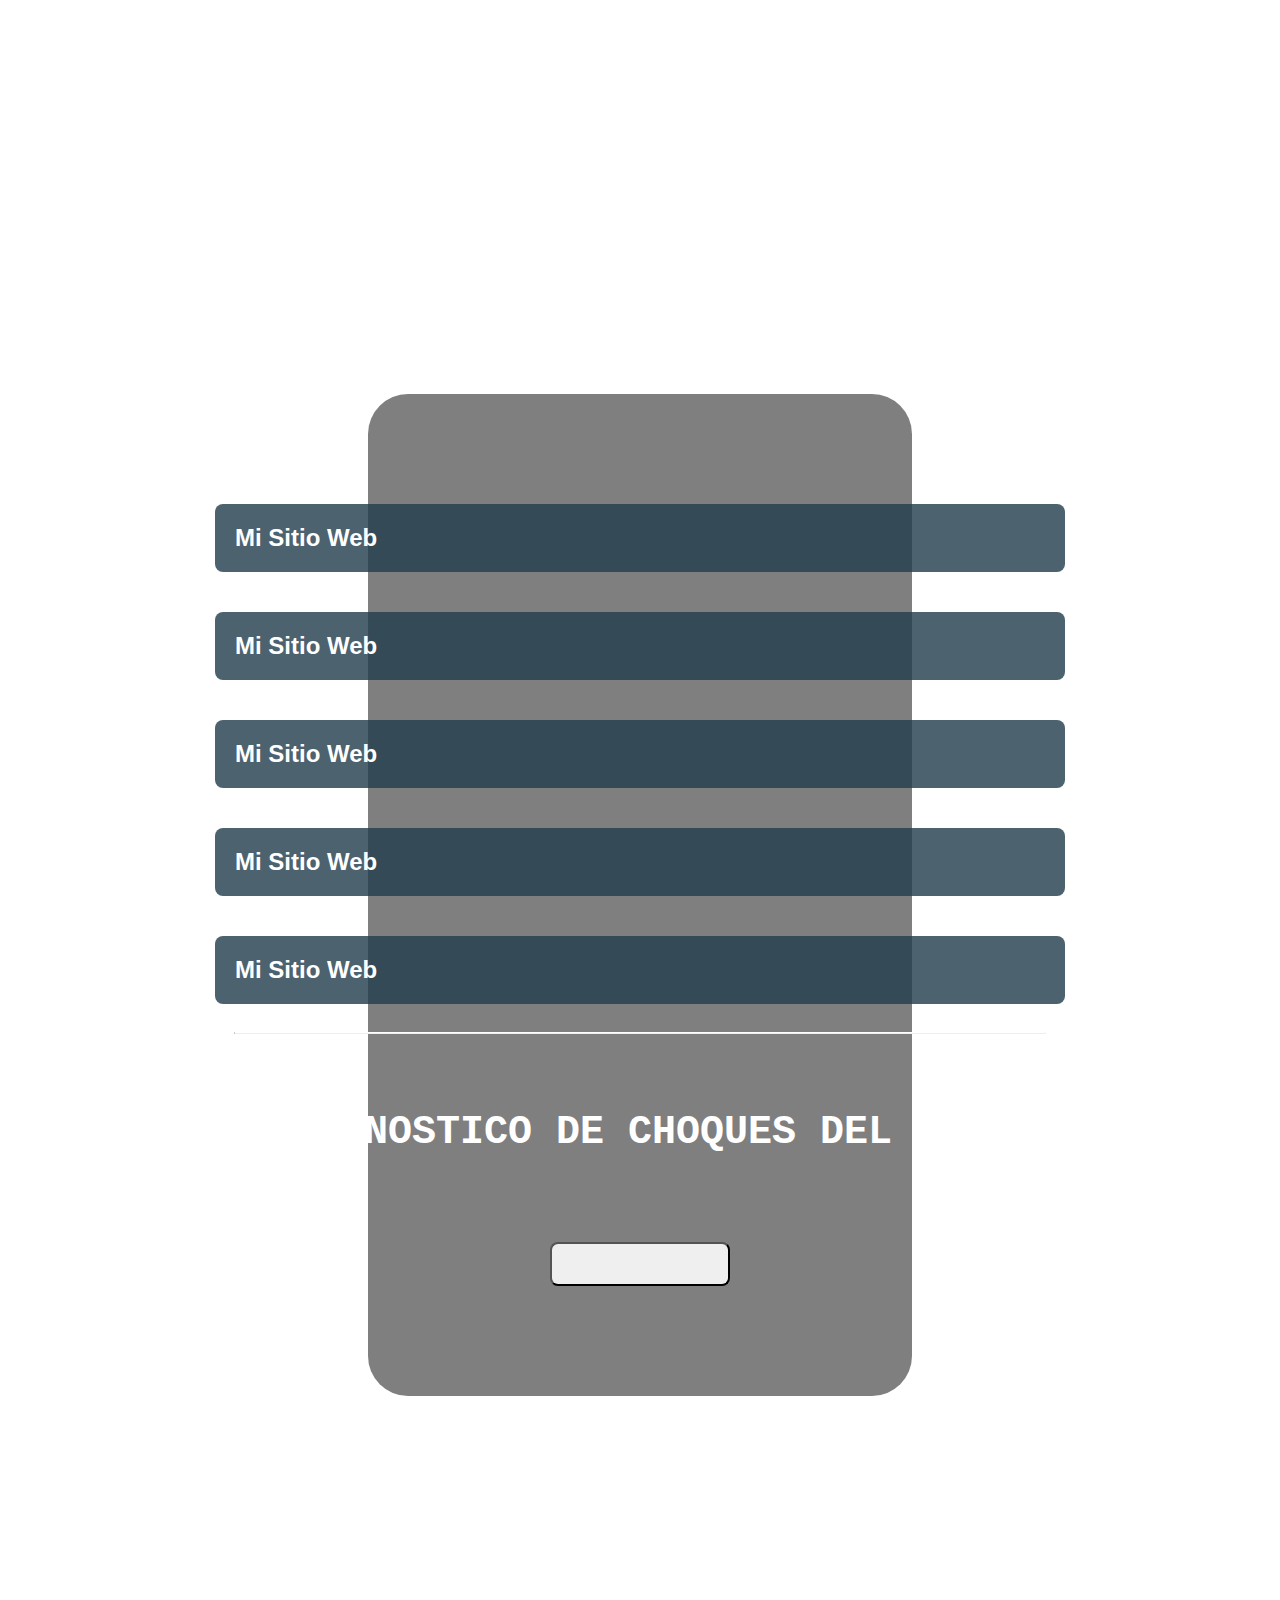
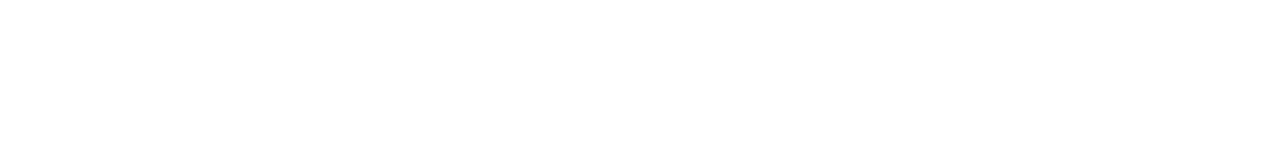
==== index.html @ 058050d5 "Add files via upload" ====
<!DOCTYPE html>
<html lang="en" dir="ltr">
  <head>
    <meta charset="utf-8">
    <title>DEMO</title>
    <link rel="stylesheet" href="style.css">
    <meta name="viewport" content="width=device-width, initial-scale=1.0">
  </head>
  <body class="mainPage">
    <div class="container-date" id="date"></div>
    <span id="clock"></span>
    
    <section>
        <div class="container_address">
            <h1>Mi Sitio Web</h1>

        </div>
        <div class="container_address">
            <h1>Mi Sitio Web</h1>
        </div>
        <div class="container_address">
            <h1>Mi Sitio Web</h1>
        </div>
        <div class="container_address">
            <h1>Mi Sitio Web</h1>
        </div>
        <div class="container_address">
            <h1>Mi Sitio Web</h1>
        </div>
        <hr>
        <h1 class="h1-btn">PRONOSTICO DE CHOQUES DEL DIA</h1>
        <div class="container-btn">
        <a href="days.html"><button class="btn"></button></a>
          </div>
    </section>

   
    <script src="index.js"></script>
  </body>
</html>
---- style.css ----
body{
    background-image: url(images/nightVibe.jpg);
    background-repeat: no-repeat;
    background-size: cover;
    font-family: 'Inter Tight', sans-serif;

    font-family: 'Montserrat', sans-serif;
}
.page2{
    background-image: url(images/streests.jpg);
    background-repeat: no-repeat;
    background-size: cover;
    font-family: 'Inter Tight', sans-serif;

    font-family: 'Montserrat', sans-serif;
}

#clock {
    font-size: 40px;
    font-family: monospace;
    display: flex;
    justify-content: center;
    align-items: center;
    height: 20vh;
    color: #fff;
  }
  #date {
    font-size: 45px;
    font-family: Arial, sans-serif;
    text-align: center;
    margin-top: 20px;
    color: #fff;
  }

  section{
    /*seccion de primer slide para las avenidas*/
    display: grid;
    justify-content: center;
    align-items: center;
    background-color: rgba(0,0,0,0.5);
    border-radius: 40px;
    margin: 40vh;
    margin-top: 10vh;
    padding: 10vh;
  }  
  .day-section:hover{
    color: transparent;
    color: transparent;
  }
  .container_address{
    /*estilos de los div de las avenidas*/
    padding: 20px;
    margin: 20px;
    background: rgba(34, 61, 78, 0.81);
    border-radius: 8px;
    width: 90vh;
  }
  .container-btn{
    text-align: center;
  }
  .btn{
    /* Estilos del botón */
    display: inline-block;
    padding: 20px;
    margin: 20px;
    border-radius: 8px;
    width: 20vh; /* Asegura que el botón no ocupe todo el ancho disponible */
  }
  .h1-btn{
    font-size: 40px;
    font-family: monospace;
    display: flex;
    justify-content: center;
    align-items: center;
    height: 20vh;
  }
  hr{
    display: block;
    margin-left: auto;
    margin-right: auto;
    border-top: 1px solid #fff;
    color: #fff;
    width: 90vh;
  }
  h1 {
    font-size: 24px;
    margin: 0;
    color:#fff;
  }
  .container_days{
    /*estilos de los div de las avenidas*/
    padding: 20px;
    margin: 20px;
    background: rgba(34, 61, 78, 0.81);
    border-radius: 8px;
    justify-content: center ;
    text-align: center;
    width: 40vh;
  }
  .day-btn{
    background: none;
    border: none;
  }
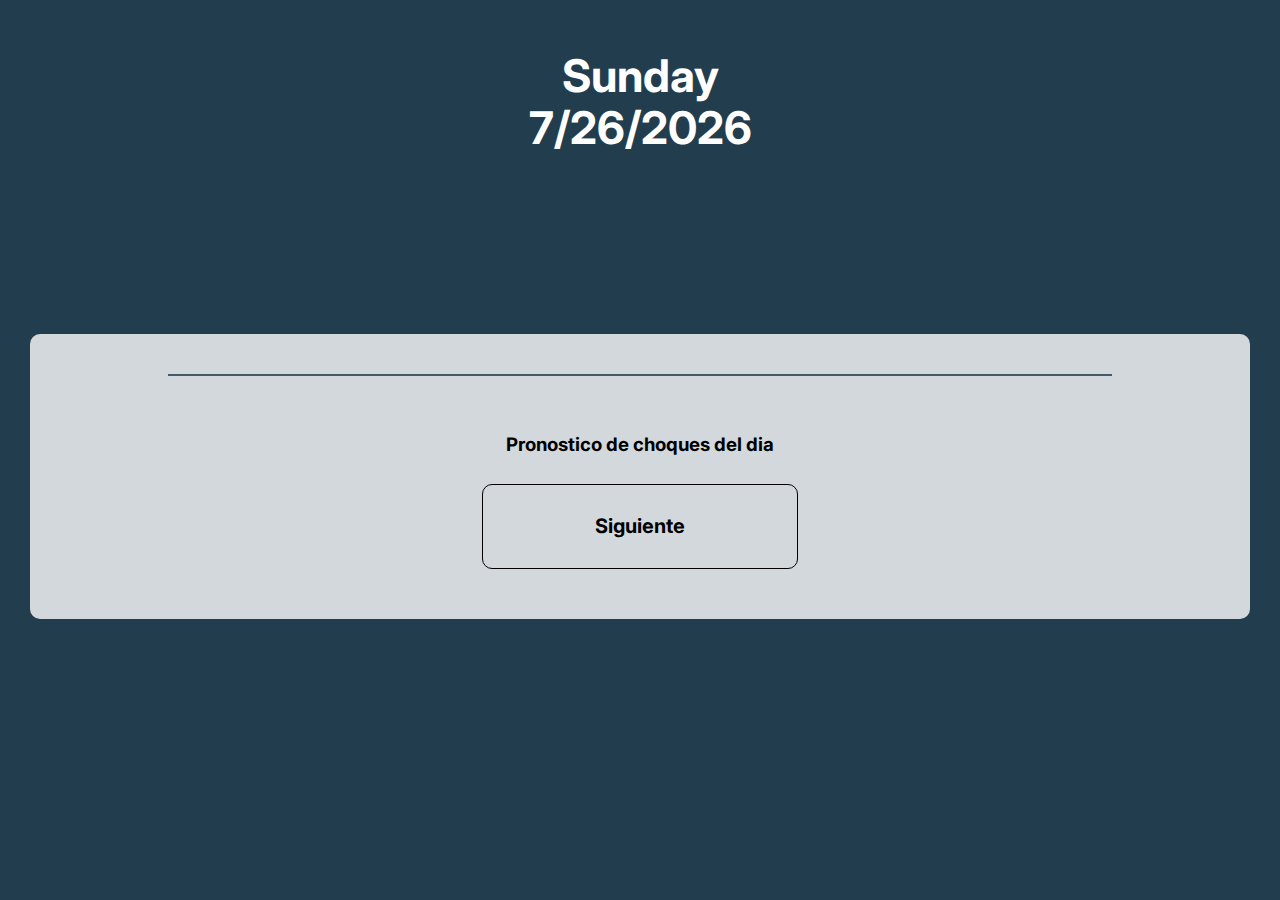
==== commit 16cccd07: "Merge db1d77c3f58773c947a0cad97f0693d3541b237c into a91048e2b25b4bb3521ec769cd9d393492377f59" ====
--- a/index.html
+++ b/index.html
@@ -2,39 +2,32 @@
 <html lang="en" dir="ltr">
   <head>
     <meta charset="utf-8">
+    <meta name="viewport" content="width=device-width, initial-scale=1.0">
+    <!-- Fonts google -->
+    <link rel="preconnect" href="https://fonts.googleapis.com">
+    <link rel="preconnect" href="https://fonts.gstatic.com" crossorigin>
+    <link href="https://fonts.googleapis.com/css2?family=Inter:wght@400;600;700&display=swap" rel="stylesheet">
+
+    <link rel="stylesheet" href="./css/normalize.css">
+    <link rel="stylesheet" href="./css/style.css?2">
+
     <title>DEMO</title>
-    <link rel="stylesheet" href="style.css">
-    <meta name="viewport" content="width=device-width, initial-scale=1.0">
   </head>
-  <body class="mainPage">
+
+  <body>
     <div class="container-date" id="date"></div>
     <span id="clock"></span>
-    
-    <section>
-        <div class="container_address">
-            <h1>Mi Sitio Web</h1>
-
-        </div>
-        <div class="container_address">
-            <h1>Mi Sitio Web</h1>
-        </div>
-        <div class="container_address">
-            <h1>Mi Sitio Web</h1>
-        </div>
-        <div class="container_address">
-            <h1>Mi Sitio Web</h1>
-        </div>
-        <div class="container_address">
-            <h1>Mi Sitio Web</h1>
-        </div>
-        <hr>
-        <h1 class="h1-btn">PRONOSTICO DE CHOQUES DEL DIA</h1>
-        <div class="container-btn">
-        <a href="days.html"><button class="btn"></button></a>
-          </div>
+    <section class="content">
+      <tableau-viz id='tableau-viz' class="desktop" src='https://10az.online.tableau.com/t/solariooperaciones/views/Accidents/DashboardHomeDesktop' width='1000' height='840' hide-tabs toolbar='hidden' ></tableau-viz>
+      <tableau-viz id='tableau-viz' class="phone" src='https://10az.online.tableau.com/t/solariooperaciones/views/Accidents/DashboardHomePhone' width='359' height='684' hide-tabs toolbar='bottom' ></tableau-viz>
+      <div class="line"></div>
+      <div class="footer-content">
+        <h3>Pronostico de choques del dia</h3>
+        <a href="days.html" class="btn">Siguiente</a>
+      </div>       
     </section>
 
-   
+    <script type='module' src='https://10az.online.tableau.com/javascripts/api/tableau.embedding.3.latest.min.js'></script>
     <script src="index.js"></script>
   </body>
 </html>
--- a/css/style.css
+++ b/css/style.css
@@ -0,0 +1,102 @@
+body{
+    background-color: rgba(34, 61, 78, 1);;
+    background-image: url('img/nightVibe.jpg');
+    background-repeat: no-repeat;
+    background-size: cover;
+    font-family: 'Inter', sans-serif;
+    padding: 30px;
+    
+}
+.page2{
+    background-image: url('img/streests.jpg');
+    background-repeat: no-repeat;
+    background-size: cover;
+}
+
+#clock {
+    font-size: 40px;
+    display: flex;
+    justify-content: center;
+    align-items: center;
+    height: 20vh;
+    color: #fff;
+  }
+  #date {
+    font-weight: bold;
+    font-size: 45px;
+    text-align: center;
+    margin-top: 20px;
+    color: #fff;
+  }
+  .day-section:hover{
+    color: transparent;
+    color: transparent;
+  }
+  .container_address{
+    /*estilos de los div de las avenidas*/
+    padding: 20px;
+    margin: 20px;
+    background: rgba(34, 61, 78, 0.81);
+    border-radius: 8px;
+  }
+  .container-btn{
+    text-align: center;
+  }
+  .container_days{
+    padding: 30px;
+    background: rgba(34, 61, 78, 0.81);
+    border-radius: 8px;
+    text-align: center;
+  }
+  .content{
+    background-color: rgba(255, 255, 255, 0.8);
+    border-radius: 10px;
+  }
+  .content,
+  .footer-content{
+    display: flex;
+    flex-direction: column;
+    text-align: center;
+    align-items: center;
+    padding: 20px;
+
+  }
+  .btn{
+    margin: 10px;
+    padding: 30px 50px;
+    border: 1px solid #000;
+    font-size: 20px;
+    font-weight: bold;
+    border-radius: 10px;
+    width: 80%;
+  }
+  .btn:hover{
+    background-color: rgba(34, 61, 78, 1);
+    color: #fff;
+    border-color: #fff;
+  }
+  a{
+    text-decoration: none;
+    color: #000;
+  }
+  .line{
+    width: 80%;
+    height: 2px;
+    background-color: rgba(34, 61, 78, 0.81);;
+    margin: 20px 0;
+  }
+
+  .phone{
+    display: none !important;
+  }
+
+  @media only screen and (max-width: 600px) {
+    .phone{
+      display: block !important;
+    }
+    
+    .desktop{
+      display: none !important;
+    }
+  
+  }